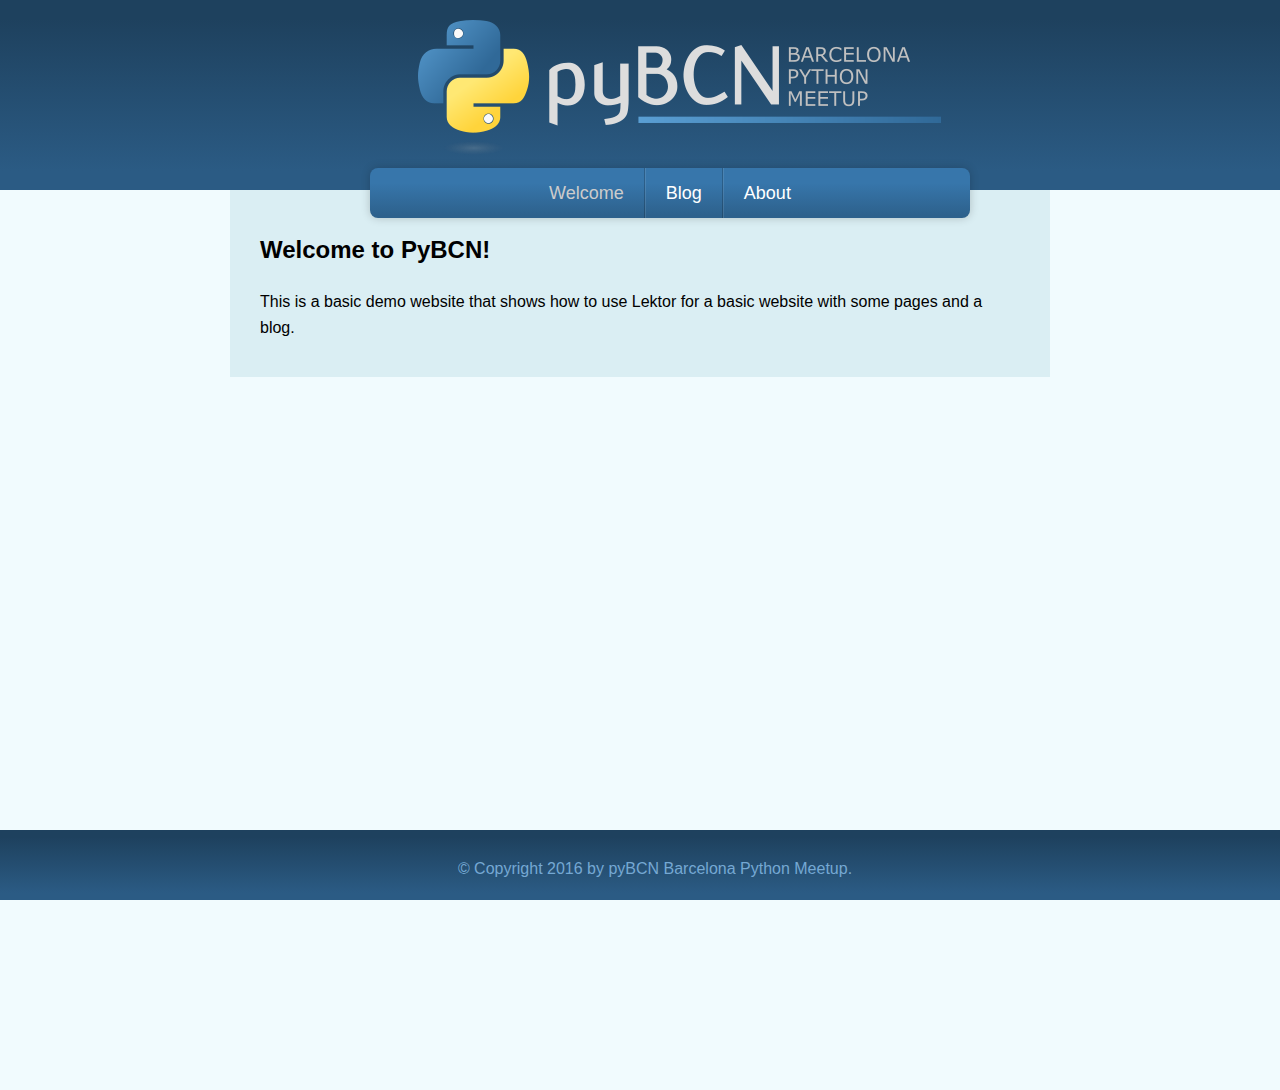
==== index.html @ 225c8546 "Synchronized build" ====
<!doctype html>
<meta charset="utf-8">
<link rel="stylesheet" href="./static/style.css">
<title>Welcome to PyBCN! — PyBCN</title>
<body>
  <header>
    <div class="container">
      <img src="/static/images/logo.png" /><h1>pyBCN</h1>
      <h2>BARCELONA PYTHON MEETUP</h2>
      <nav>
        <ul class="nav navbar-nav">
          <li class="active"><a href="./">Welcome</a></li>
          
          <li><a href="./blog/">Blog</a></li>
          
          <li><a href="./about/">About</a></li>
          
        </ul>
      </nav>
    </div>
  </header>
  <div class="page">
    <div class="container">
      
  <h2>Welcome to PyBCN!</h2>
  <p>This is a basic demo website that shows how to use Lektor for a basic
website with some pages and a blog.</p>


    </div>
  </div>
  <footer>
    <div class="container">
      <p>&copy; Copyright 2016 by pyBCN Barcelona Python Meetup.</p>
    </div>
  </footer>
</body>
---- static/style.css ----
@import url("//fonts.googleapis.com/css?family=Source+Sans+Pro"); 

html, body {
    width: 100%;
    height: 100%;
    margin: 0px 0px;
    font: normal 100%/1.625 SourceSansProRegular,Arial,sans-serif;
}

a {
    color: #2a99b6;
}

a:hover {
    color: #33bbdf;
}

div.page {
    width: 100%;
    height: 100%;
}

div.page div.container {
    width: 760px;
    margin: 0 auto;
    background: #daeef3;
    padding: 20px 30px;
}

header, footer {
    width: 100%;
    margin: 0 auto;
    padding: 20px 30px;
    background: #2b5b84;
    background-image: linear-gradient(#1e415e 10%,#2b5b84 90%);
}

header {
    height: 150px;
}

footer {
    height: 50px;
    position: fixed;
    bottom: 0px;
    margin: 0 auto;
    padding: 10px 15px;
}

div.container {
    width: 765px;
    position: relative;
    top: 0;
    left: 0;
    bottom: 0;
    right: 0;
    margin: auto;
}

header div.container img {
    position: relative;
    top: 0;
    left: 0;
    bottom: 0;
    right: 0;
    margin: 0px 130.5px;
}

header div.container h1 {
    position: absolute;
    top: 0;
    left: 0;
    visibility: hidden;
}

header div.container h2 {
    position: absolute;
    top: 0;
    left: 0;
    visibility: hidden;
}

header div.container nav {
    display: block;
    width: 600px;
    height: 50px;
    position: relative;
    top: 5px;
    left: 0;
    bottom: 0;
    right: 0;
    margin: auto;
    border-radius: 8px;
    background: #3776ab;
    background-image: linear-gradient(#3776ab 30%,#2d618c 95%);
    border-top-color: rgb(98, 156, 205);
    border-bottom-color: rgb(24, 51, 75);
    box-shadow: 0 0 10px rgba(0,0,0,0.2);
    text-align: center;
    overflow: visible;
    z-index: 1;
}

header div.container nav ul {
    width: 100%;
    height: 100%;
    padding: 0px 0px;
    list-style: none;
    font-size: 0px;
}

header div.container nav ul li {
    display: inline-block;
    height: 100%;
    position: relative;
    top: 0;
    left: 0;
    bottom: 0;
    right: 0;
    margin: 0px 0px;
    padding: 0px 20px;
    border-left: 1px solid rgba(255,255,255,0.1);
    border-right: 1px solid rgba(0,0,0,0.2);
    font: lighter 100%/1.625 SourceSansProRegular,Arial,sans-serif;
    font-size: 18px;
}

header div.container nav ul li:first-child {
    border-left: 0px;
}

header div.container nav ul li:last-child {
    border-right: 0px;
}

header div.container nav ul li.active a {
    color: #cccccc;
}

header div.container nav ul li a {
    color: #ffffff;
    text-decoration: none;
    height: 50px;
    line-height: 50px;
}

div.page {
    background: #f1fbfe;
}

footer div.container p {
    color: #75a8d3;
    font: lighter 100%/1.625 SourceSansProRegular,Arial,sans-serif;
    font-size: 16px;
    text-align: center;
}
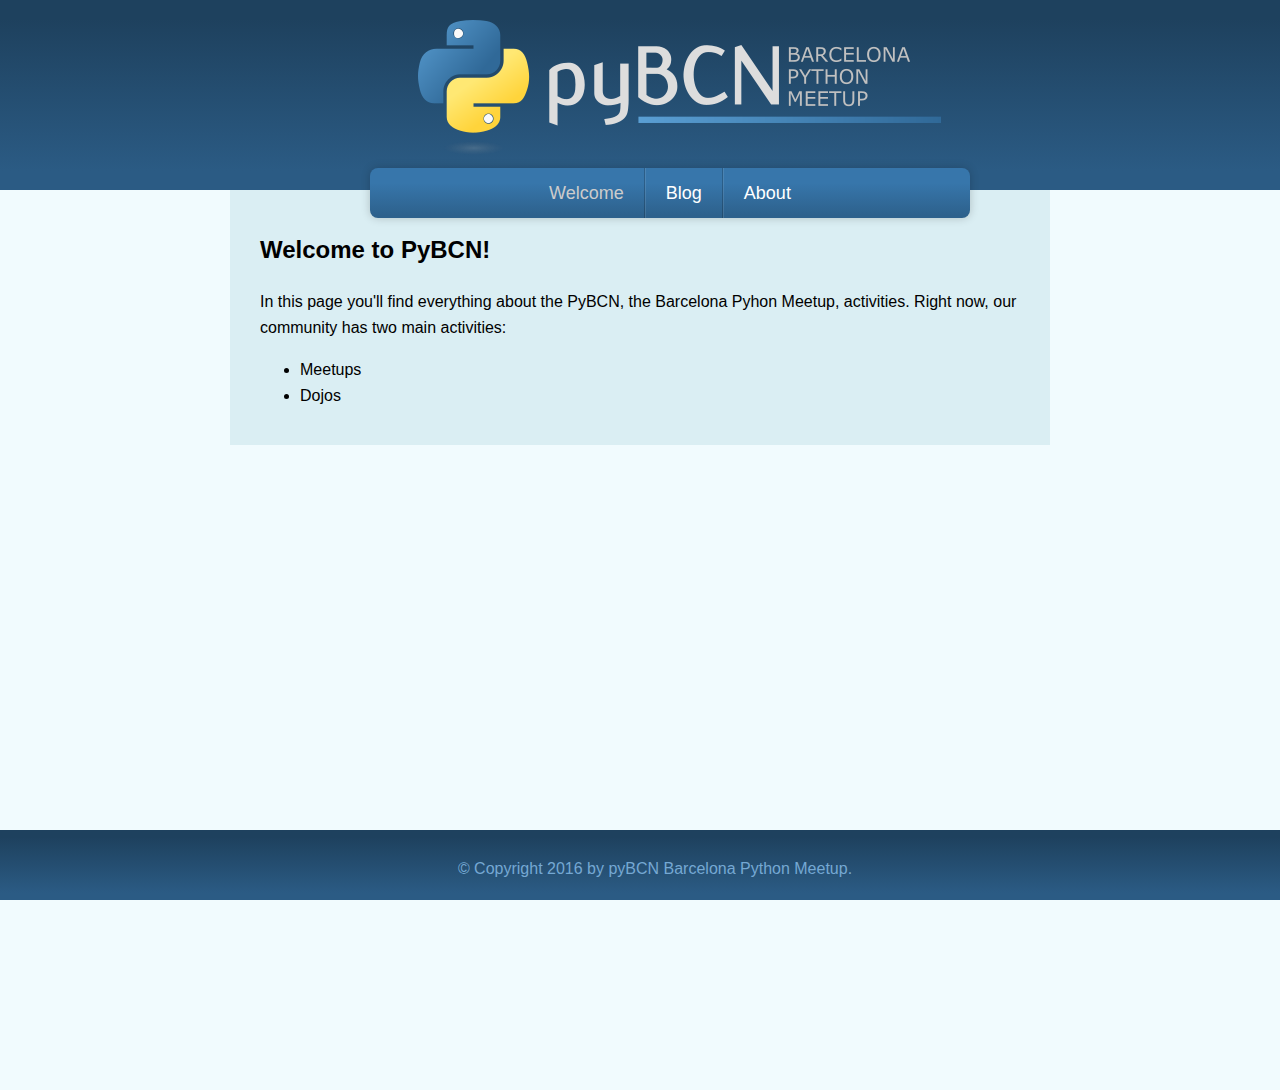
==== commit dc21da4a: "Synchronized build" ====
--- a/index.html
+++ b/index.html
@@ -23,8 +23,12 @@
     <div class="container">
       
   <h2>Welcome to PyBCN!</h2>
-  <p>This is a basic demo website that shows how to use Lektor for a basic
-website with some pages and a blog.</p>
+  <p>In this page you'll find everything about the PyBCN, the Barcelona Pyhon Meetup, activities.
+Right now, our community has two main activities:</p>
+<ul>
+<li>Meetups</li>
+<li>Dojos</li>
+</ul>
 
 
     </div>
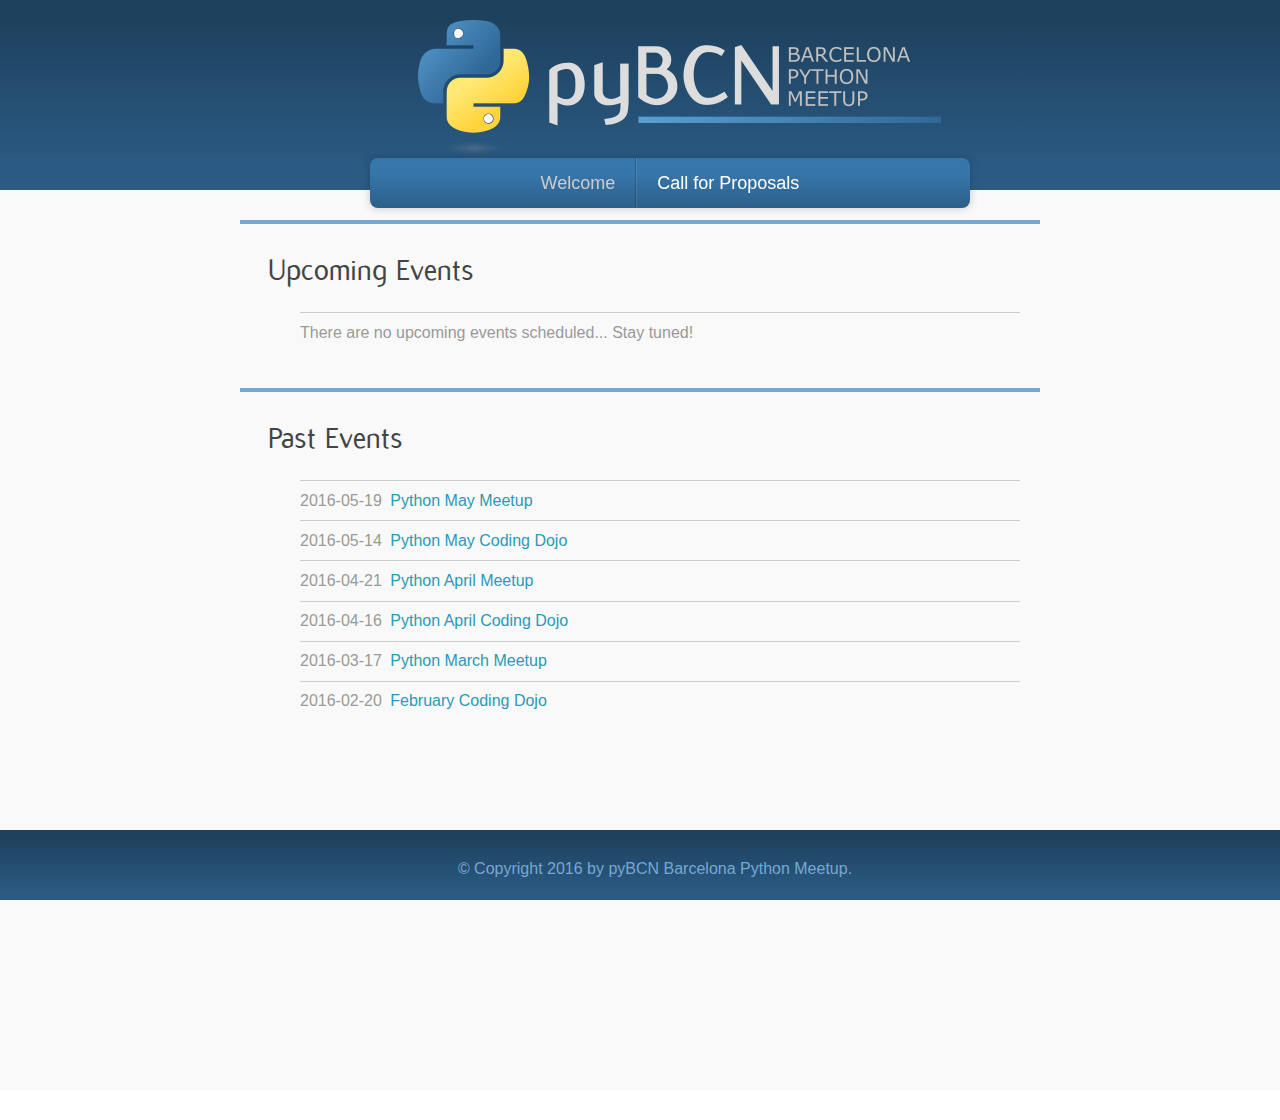
==== commit 73182c20: "Synchronized build" ====
--- a/index.html
+++ b/index.html
@@ -1,7 +1,31 @@
+<!--
+/**
+ * @license
+ * MyFonts Webfont Build ID 3192920, 2016-03-27T16:57:52-0400
+ *
+ * The fonts listed in this notice are subject to the End User License
+ * Agreement(s) entered into by the website owner. All other parties are 
+ * explicitly restricted from using the Licensed Webfonts(s).
+ *
+ * You may obtain a valid license at the URLs below.
+ *
+ * Webfont: Flux-Regular by T-26
+ * URL: http://www.myfonts.com/fonts/t26/flux/regular/
+ * Copyright: Copyright (c) 1996 by Monib Mahdavi. All rights reserved.
+ * Licensed pageviews: 10,000
+ *
+ *
+ * License: http://www.myfonts.com/viewlicense?type=web&buildid=3192920
+ *
+ * © 2016 MyFonts Inc
+*/
+
+-->
 <!doctype html>
 <meta charset="utf-8">
+<link rel="stylesheet" type="text/css" href="./static/fonts/30B858_0_0.css">
 <link rel="stylesheet" href="./static/style.css">
-<title>Welcome to PyBCN! — PyBCN</title>
+<title>Python Barcelona Meetup — PyBCN</title>
 <body>
   <header>
     <div class="container">
@@ -11,9 +35,7 @@
         <ul class="nav navbar-nav">
           <li class="active"><a href="./">Welcome</a></li>
           
-          <li><a href="./blog/">Blog</a></li>
-          
-          <li><a href="./about/">About</a></li>
+          <li><a href="./call-for-proposals/">Call for Proposals</a></li>
           
         </ul>
       </nav>
@@ -22,14 +44,73 @@
   <div class="page">
     <div class="container">
       
-  <h2>Welcome to PyBCN!</h2>
-  <p>In this page you'll find everything about the PyBCN, the Barcelona Pyhon Meetup, activities.
-Right now, our community has two main activities:</p>
-<ul>
-<li>Meetups</li>
-<li>Dojos</li>
-</ul>
-
+<div class="widget" >
+    <h2 class="widget-title">
+        <span class="icon-calendar"></span>
+        Upcoming Events
+    </h2>
+    <ul class="calendar upcoming" >
+        <li>
+            There are no upcoming events scheduled... Stay tuned!
+        </li>
+    </ul>
+</div>
+<div class="widget" >
+    <h2 class="widget-title">
+        <span class="icon-calendar"></span>
+        Past Events
+    </h2>
+    <ul class="calendar past" >
+        <li>
+            <time datetime="2016-05-19T00:00:00+00:00" >
+                2016-05-19
+            </time>
+            <a href="http://www.meetup.com/es-ES/python-185/events/231092415/">
+                Python May Meetup
+            </a>
+        </li>
+        <li>
+            <time datetime="2016-05-14T00:00:00+00:00" >
+                2016-05-14
+            </time>
+            <a href="http://www.meetup.com/es-ES/python-185/events/231011059/">
+                Python May Coding Dojo
+            </a>
+        </li>
+        <li>
+            <time datetime="2016-04-21T00:00:00+00:00" >
+                2016-04-21
+            </time>
+            <a href="http://www.meetup.com/es-ES/python-185/events/230295390/">
+                Python April Meetup
+            </a>
+        </li>
+        <li>
+            <time datetime="2016-04-16T00:00:00+00:00" >
+                2016-04-16
+            </time>
+            <a href="http://www.meetup.com/es-ES/python-185/events/230295448/">
+                Python April Coding Dojo
+            </a>
+        </li>
+        <li>
+            <time datetime="2016-03-17T00:00:00+00:00" >
+                2016-03-17
+            </time>
+            <a href="http://www.meetup.com/es-ES/python-185/events/229156441/">
+                Python March Meetup
+            </a>
+        </li>
+        <li>
+            <time datetime="2016-02-20T00:00:00+00:00" >
+                2016-02-20
+            </time>
+            <a href="http://www.meetup.com/es-ES/python-185/events/228878983/">
+                February Coding Dojo
+            </a>
+        </li>
+    </ul>
+</div>
 
     </div>
   </div>
--- a/static/fonts/30B858_0_0.css
+++ b/static/fonts/30B858_0_0.css
@@ -0,0 +1,28 @@
+/**
+ * @license
+ * MyFonts Webfont Build ID 3192920, 2016-03-27T16:57:52-0400
+ * 
+ * The fonts listed in this notice are subject to the End User License
+ * Agreement(s) entered into by the website owner. All other parties are 
+ * explicitly restricted from using the Licensed Webfonts(s).
+ * 
+ * You may obtain a valid license at the URLs below.
+ * 
+ * Webfont: Flux-Regular by T-26
+ * URL: http://www.myfonts.com/fonts/t26/flux/regular/
+ * Copyright: Copyright (c) 1996 by Monib Mahdavi. All rights reserved.
+ * Licensed pageviews: 10,000
+ * 
+ * 
+ * License: http://www.myfonts.com/viewlicense?type=web&buildid=3192920
+ * 
+ * © 2016 MyFonts Inc
+*/
+
+
+/* @import must be at top of file, otherwise CSS will not work */
+@import url("//hello.myfonts.net/count/30b858");
+
+  
+@font-face {font-family: 'Flux-Regular';src: url('/static/fonts/30B858_0_0.eot');src: url('/static/fonts/30B858_0_0.eot?#iefix') format('embedded-opentype'),url('/static/fonts/30B858_0_0.woff2') format('woff2'),url('/static/fonts/30B858_0_0.woff') format('woff'),url('/static/fonts/30B858_0_0.ttf') format('truetype');}
+ --- a/static/style.css
+++ b/static/style.css
@@ -1,4 +1,5 @@
 @import url("//fonts.googleapis.com/css?family=Source+Sans+Pro"); 
+@import url("//www.python.org/static/fonts/style.css");
 
 html, body {
     width: 100%;
@@ -13,18 +14,6 @@
 
 a:hover {
     color: #33bbdf;
-}
-
-div.page {
-    width: 100%;
-    height: 100%;
-}
-
-div.page div.container {
-    width: 760px;
-    margin: 0 auto;
-    background: #daeef3;
-    padding: 20px 30px;
 }
 
 header, footer {
@@ -37,17 +26,10 @@
 
 header {
     height: 150px;
-}
-
-footer {
-    height: 50px;
     position: fixed;
-    bottom: 0px;
-    margin: 0 auto;
-    padding: 10px 15px;
-}
-
-div.container {
+}
+
+header div.container {
     width: 765px;
     position: relative;
     top: 0;
@@ -85,7 +67,7 @@
     width: 600px;
     height: 50px;
     position: relative;
-    top: 5px;
+    top: -5px;
     left: 0;
     bottom: 0;
     right: 0;
@@ -145,7 +127,80 @@
 }
 
 div.page {
-    background: #f1fbfe;
+    width: 100%;
+    height: 100%;
+    margin: 0px 0px 0px 0px;
+    background: #f9f9f9;
+    padding: 190px 0px 0px 0px;
+}
+
+div.page div.container {
+    width: 800px;
+    height: 100%;
+    margin: 0px auto 0px auto;
+}
+
+div.page div.container div.form {
+    width: 800px;
+    height: 100%;
+    margin: 0px auto 0px auto;
+}
+
+div.page div.container div.widget:first-of-type {
+    margin-top: 30px;
+}
+
+div.page div.container div.widget {
+    padding: 20px 20px 20px 20px;
+    border-top: 4px solid #75a8d3;
+}
+
+div.page div.container div.form h2,
+div.page div.container div.widget h2.widget-title {
+    color: #444;
+    line-height: 1.25em;
+    margin: 0 0 .1em;
+    font: normal 200%/1.625 Flux-Regular,SourceSansProRegular,Arial,sans-serif;
+}
+
+div.page div.container div.widget h2.widget-title span {
+    margin-right: .25em;
+    color: #4578a3;
+}
+
+div.page div.container div.widget ul.calendar {
+    list-style: none;
+}
+
+div.page div.container div.widget ul.calendar li {
+    border-top: 1px solid #ccc;
+    padding-top: 6.563px;
+    padding-bottom: 6.563px;
+    color: #999;
+}
+
+div.page div.container div.widget ul.calendar li time {
+    margin-right: .25em;
+}
+
+div.page div.container div.widget ul.calendar li a {
+    text-decoration: none;
+}
+
+iframe.form {
+    width: 765px;
+    height: 55%;
+    border: 0px;
+    margin: 0px auto 70px auto;
+    background: #f9f9f9;
+}
+
+footer {
+    height: 50px;
+    position: fixed;
+    bottom: 0px;
+    margin: 0 auto;
+    padding: 10px 15px;
 }
 
 footer div.container p {
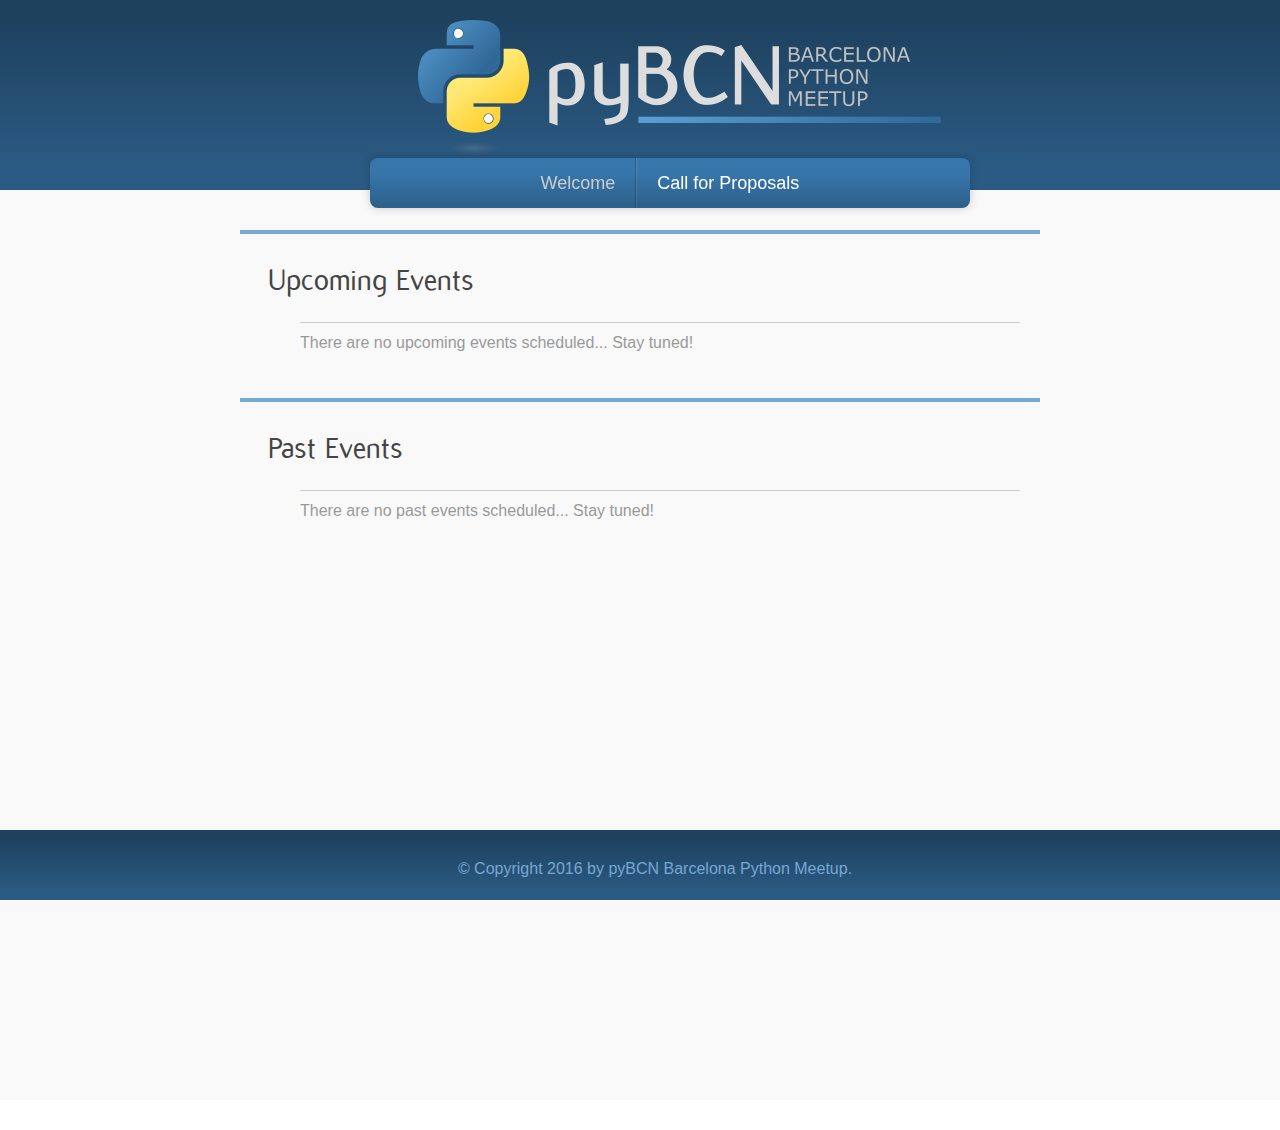
==== commit fdae636a: "Synchronized build" ====
--- a/index.html
+++ b/index.html
@@ -44,12 +44,14 @@
   <div class="page">
     <div class="container">
       
+<script src="/static/js/meetup.js"></script>
+<script> updateUpcoming(); updatePast(); </script>
 <div class="widget" >
     <h2 class="widget-title">
         <span class="icon-calendar"></span>
         Upcoming Events
     </h2>
-    <ul class="calendar upcoming" >
+    <ul name="upcoming" class="calendar" >
         <li>
             There are no upcoming events scheduled... Stay tuned!
         </li>
@@ -60,54 +62,9 @@
         <span class="icon-calendar"></span>
         Past Events
     </h2>
-    <ul class="calendar past" >
+    <ul name="past" class="calendar" >
         <li>
-            <time datetime="2016-05-19T00:00:00+00:00" >
-                2016-05-19
-            </time>
-            <a href="http://www.meetup.com/es-ES/python-185/events/231092415/">
-                Python May Meetup
-            </a>
-        </li>
-        <li>
-            <time datetime="2016-05-14T00:00:00+00:00" >
-                2016-05-14
-            </time>
-            <a href="http://www.meetup.com/es-ES/python-185/events/231011059/">
-                Python May Coding Dojo
-            </a>
-        </li>
-        <li>
-            <time datetime="2016-04-21T00:00:00+00:00" >
-                2016-04-21
-            </time>
-            <a href="http://www.meetup.com/es-ES/python-185/events/230295390/">
-                Python April Meetup
-            </a>
-        </li>
-        <li>
-            <time datetime="2016-04-16T00:00:00+00:00" >
-                2016-04-16
-            </time>
-            <a href="http://www.meetup.com/es-ES/python-185/events/230295448/">
-                Python April Coding Dojo
-            </a>
-        </li>
-        <li>
-            <time datetime="2016-03-17T00:00:00+00:00" >
-                2016-03-17
-            </time>
-            <a href="http://www.meetup.com/es-ES/python-185/events/229156441/">
-                Python March Meetup
-            </a>
-        </li>
-        <li>
-            <time datetime="2016-02-20T00:00:00+00:00" >
-                2016-02-20
-            </time>
-            <a href="http://www.meetup.com/es-ES/python-185/events/228878983/">
-                February Coding Dojo
-            </a>
+            There are no past events scheduled... Stay tuned!
         </li>
     </ul>
 </div>
--- a/static/style.css
+++ b/static/style.css
@@ -131,7 +131,7 @@
     height: 100%;
     margin: 0px 0px 0px 0px;
     background: #f9f9f9;
-    padding: 190px 0px 0px 0px;
+    padding: 200px 0px 0px 0px;
 }
 
 div.page div.container {
@@ -146,10 +146,12 @@
     margin: 0px auto 0px auto;
 }
 
+div.page div.container div.form:first-of-type,
 div.page div.container div.widget:first-of-type {
     margin-top: 30px;
 }
 
+div.page div.container div.form,
 div.page div.container div.widget {
     padding: 20px 20px 20px 20px;
     border-top: 4px solid #75a8d3;
@@ -163,6 +165,7 @@
     font: normal 200%/1.625 Flux-Regular,SourceSansProRegular,Arial,sans-serif;
 }
 
+div.page div.container div.form h2 span,
 div.page div.container div.widget h2.widget-title span {
     margin-right: .25em;
     color: #4578a3;
